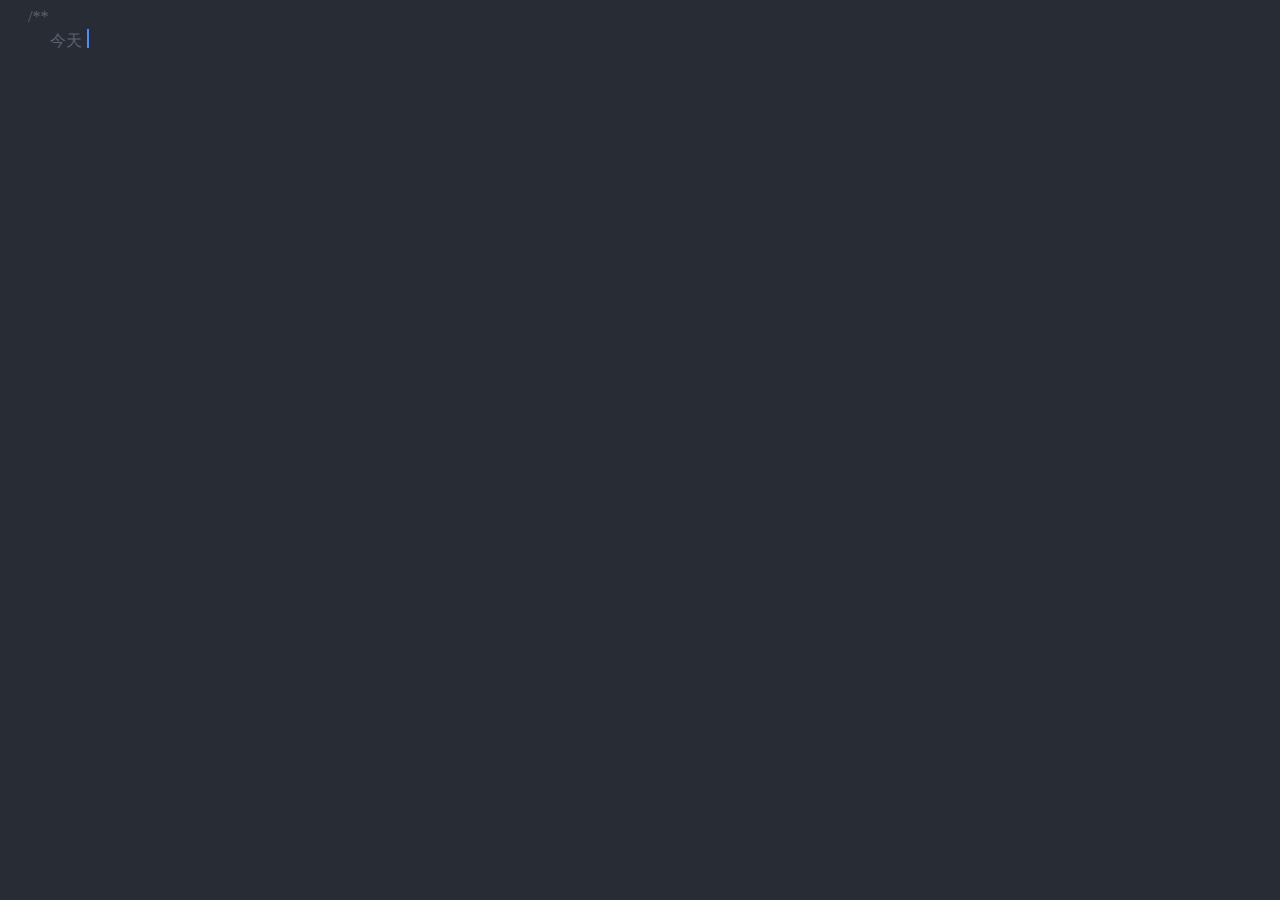
==== index.html @ fb66b0e0 "test" ====
<!DOCTYPE html>
<html>
  <head>
    <title>我老婆最美，么么哒~</title>
    <meta http-equiv="Content-Type" content="text/html; charset=utf-8">
    <meta name="viewport" content="width=device-width,minimum-scale=1.0,maximum-scale=1.0,user-scalable=no">
    <meta name="format-detection" content="telephone=no">
  </head>
  <body>
    <!-- normal -->
    <div id="typer"></div>
    <div id="board" class="board" style="display: none;">
      <div id="showArea">
        <div id="heartMain" class="heart heart-main" style="display: none"></div>
        <div id="timer" style="display: none">
          <span id="count"></span>
          <span>days</span>
        </div>
        <div class="foot" style="display: none">
          <i class="wx"></i>
          <p class="main">我想你了</p>
          <button id="send">发送</button>
        </div>
      </div>
    </div>
    <!-- end of normal -->

    
    <!-- birthday -->
    <div id="birthday" style="display: none">
      <audio id="audio" controls="controls">
        Your browser does not support the audio tag.
      </audio>
      <p id="hb">Happy Birthday!</p>
      <span id="voice_time" class="voice-time" style="display: none;"></span>
      <div id="voice" class="comment bottom-msg" style="display: none;"></div>
      <div id="voice_white" class="comment bottom-msg"></div>
      <!-- cake  -->
      <div class="cake-screen">
        <div class="velas">
          <div class="fuego"></div>
          <div class="fuego"></div>
          <div class="fuego"></div>
          <div class="fuego"></div>
          <div class="fuego"></div>
        </div>
        <svg id="cake" version="1.1" x="0px" y="0px" width="200px" height="500px" viewBox="0 0 200 500" enable-background="new 0 0 200 500" xml:space="preserve">
          <path fill="#a88679" id="bizcocho_3Path">
            <animate id="bizcocho_3" attributeName="d" calcMode="spline" keySplines="0 0 1 1; 0 0 1 1" begin="relleno_2.end" dur="0.3s" fill="freeze"/>
          </path>
          <path id="relleno_2Path" fill="#8b6a60">
            <animate id="relleno_2" attributeName="d" calcMode="spline" keySplines="0 0 1 1; 0 0 1 1; 0 0 0.58 1" begin="bizcocho_2.end" dur="0.5s" fill="freeze" />
          </path>
          <path fill="#a88679" id="bizcocho_2Path">
            <animate id="bizcocho_2" attributeName="d" calcMode="spline" keySplines="0 0 1 1; 0 0 1 1; 0.25 0 0.58 1" begin="relleno_1.end" dur="0.5s" fill="freeze" />
          </path>
          <path id="relleno_1Path" fill="#8b6a60">
            <animate id="relleno_1" attributeName="d" calcMode="spline" keySplines="0 0 1 1; 0 0 1 1; 0 0 0.6 1" begin="bizcocho_1.end" dur="0.5s" fill="freeze" />
          </path>
          <path fill="#a88679" id="bizcocho_1Path">
            <animate id="bizcocho_1" attributeName="d" calcMode="spline" keySplines="0 0 1 1; 0 0 1 1; 0 0 1 1; 0.25 0 1 1; 0 0 1 1; 0.25 0 0.6 1" begin="2s" dur="0.8s" fill="freeze" />
          </path>
          <path id="cremaPath" fill="#fefae9">
            <animate id="crema" attributeName="d" calcMode="spline" keySplines="0 0 1 1; 0 0 1 1; 0 0 1 1; 0.25 0 1 1; 0 0 1 1; 0 0 0.58 1" begin="bizcocho_3.end" dur="2s" fill="freeze"/>
          </path>
          <rect x="10" y="475.571" fill="#fefae9" width="180" height="4" />
        </svg>
      </div>
    </div>
    <!-- end of birthday -->
  <script type="text/javascript" src="./public/js/main.js"></script></body>
</html>
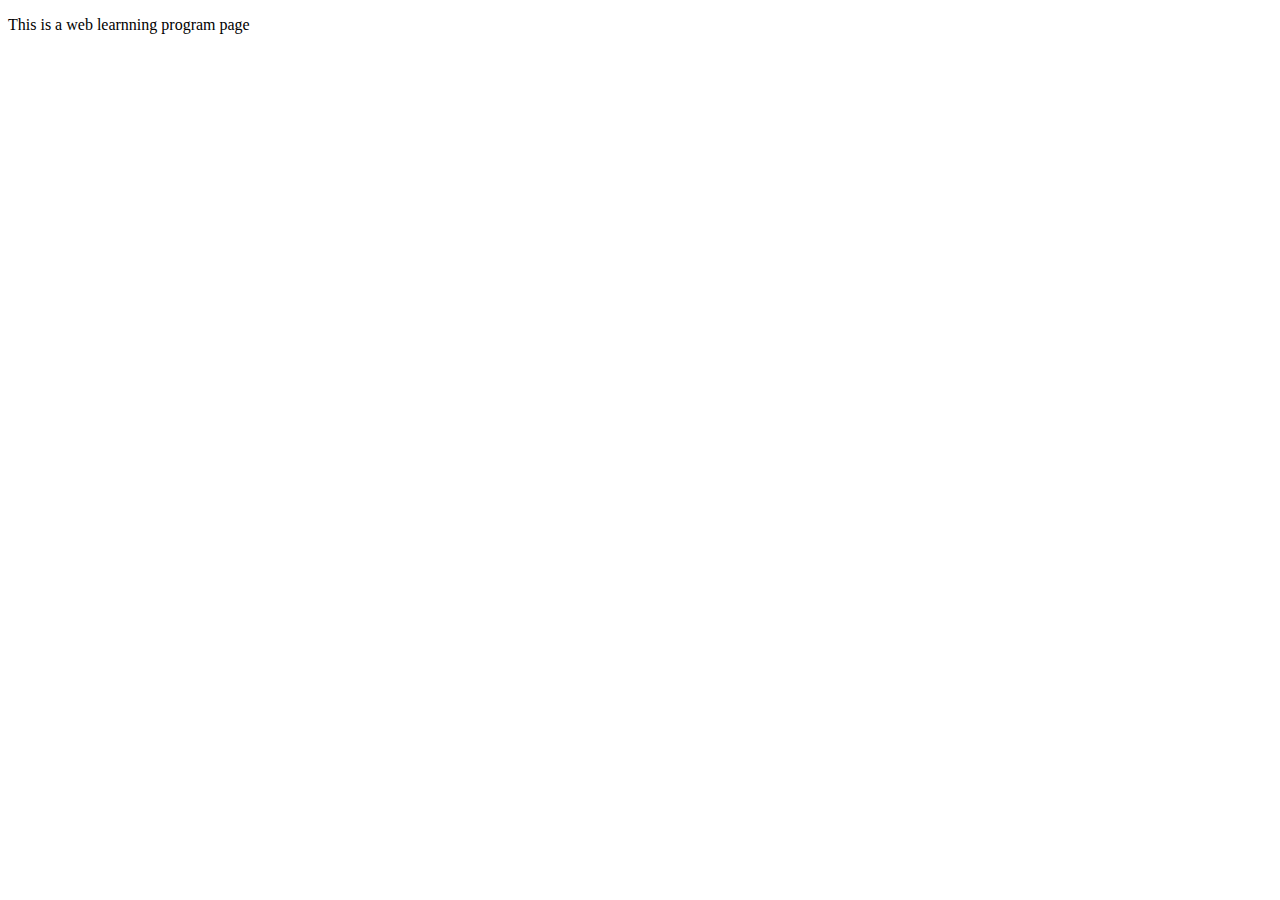
==== commit 032d02d1: "creat index.html" ====
--- a/index.html
+++ b/index.html
@@ -1,72 +1,22 @@
 <!DOCTYPE html>
-<html>
-  <head>
-    <title>我老婆最美，么么哒~</title>
-    <meta http-equiv="Content-Type" content="text/html; charset=utf-8">
-    <meta name="viewport" content="width=device-width,minimum-scale=1.0,maximum-scale=1.0,user-scalable=no">
-    <meta name="format-detection" content="telephone=no">
-  </head>
-  <body>
-    <!-- normal -->
-    <div id="typer"></div>
-    <div id="board" class="board" style="display: none;">
-      <div id="showArea">
-        <div id="heartMain" class="heart heart-main" style="display: none"></div>
-        <div id="timer" style="display: none">
-          <span id="count"></span>
-          <span>days</span>
-        </div>
-        <div class="foot" style="display: none">
-          <i class="wx"></i>
-          <p class="main">我想你了</p>
-          <button id="send">发送</button>
-        </div>
-      </div>
-    </div>
-    <!-- end of normal -->
-
-    
-    <!-- birthday -->
-    <div id="birthday" style="display: none">
-      <audio id="audio" controls="controls">
-        Your browser does not support the audio tag.
-      </audio>
-      <p id="hb">Happy Birthday!</p>
-      <span id="voice_time" class="voice-time" style="display: none;"></span>
-      <div id="voice" class="comment bottom-msg" style="display: none;"></div>
-      <div id="voice_white" class="comment bottom-msg"></div>
-      <!-- cake  -->
-      <div class="cake-screen">
-        <div class="velas">
-          <div class="fuego"></div>
-          <div class="fuego"></div>
-          <div class="fuego"></div>
-          <div class="fuego"></div>
-          <div class="fuego"></div>
-        </div>
-        <svg id="cake" version="1.1" x="0px" y="0px" width="200px" height="500px" viewBox="0 0 200 500" enable-background="new 0 0 200 500" xml:space="preserve">
-          <path fill="#a88679" id="bizcocho_3Path">
-            <animate id="bizcocho_3" attributeName="d" calcMode="spline" keySplines="0 0 1 1; 0 0 1 1" begin="relleno_2.end" dur="0.3s" fill="freeze"/>
-          </path>
-          <path id="relleno_2Path" fill="#8b6a60">
-            <animate id="relleno_2" attributeName="d" calcMode="spline" keySplines="0 0 1 1; 0 0 1 1; 0 0 0.58 1" begin="bizcocho_2.end" dur="0.5s" fill="freeze" />
-          </path>
-          <path fill="#a88679" id="bizcocho_2Path">
-            <animate id="bizcocho_2" attributeName="d" calcMode="spline" keySplines="0 0 1 1; 0 0 1 1; 0.25 0 0.58 1" begin="relleno_1.end" dur="0.5s" fill="freeze" />
-          </path>
-          <path id="relleno_1Path" fill="#8b6a60">
-            <animate id="relleno_1" attributeName="d" calcMode="spline" keySplines="0 0 1 1; 0 0 1 1; 0 0 0.6 1" begin="bizcocho_1.end" dur="0.5s" fill="freeze" />
-          </path>
-          <path fill="#a88679" id="bizcocho_1Path">
-            <animate id="bizcocho_1" attributeName="d" calcMode="spline" keySplines="0 0 1 1; 0 0 1 1; 0 0 1 1; 0.25 0 1 1; 0 0 1 1; 0.25 0 0.6 1" begin="2s" dur="0.8s" fill="freeze" />
-          </path>
-          <path id="cremaPath" fill="#fefae9">
-            <animate id="crema" attributeName="d" calcMode="spline" keySplines="0 0 1 1; 0 0 1 1; 0 0 1 1; 0.25 0 1 1; 0 0 1 1; 0 0 0.58 1" begin="bizcocho_3.end" dur="2s" fill="freeze"/>
-          </path>
-          <rect x="10" y="475.571" fill="#fefae9" width="180" height="4" />
-        </svg>
-      </div>
-    </div>
-    <!-- end of birthday -->
-  <script type="text/javascript" src="./public/js/main.js"></script></body>
-</html>
+<!--[if lt IE 7]>      <html class="no-js lt-ie9 lt-ie8 lt-ie7"> <![endif]-->
+<!--[if IE 7]>         <html class="no-js lt-ie9 lt-ie8"> <![endif]-->
+<!--[if IE 8]>         <html class="no-js lt-ie9"> <![endif]-->
+<!--[if gt IE 8]><!--> <html class="no-js"> <!--<![endif]-->
+    <head>
+        <meta charset="utf-8">
+        <meta http-equiv="X-UA-Compatible" content="IE=edge">
+        <title></title>
+        <meta name="description" content="">
+        <meta name="viewport" content="width=device-width, initial-scale=1">
+        <link rel="stylesheet" href="">
+    </head>
+    <body>
+        <!--[if lt IE 7]>
+            <p class="browsehappy">You are using an <strong>outdated</strong> browser. Please <a href="#">upgrade your browser</a> to improve your experience.</p>
+        <![endif]-->
+        <p>This is a web learnning program page</p>
+        
+        <script src="" async defer></script>
+    </body>
+</html>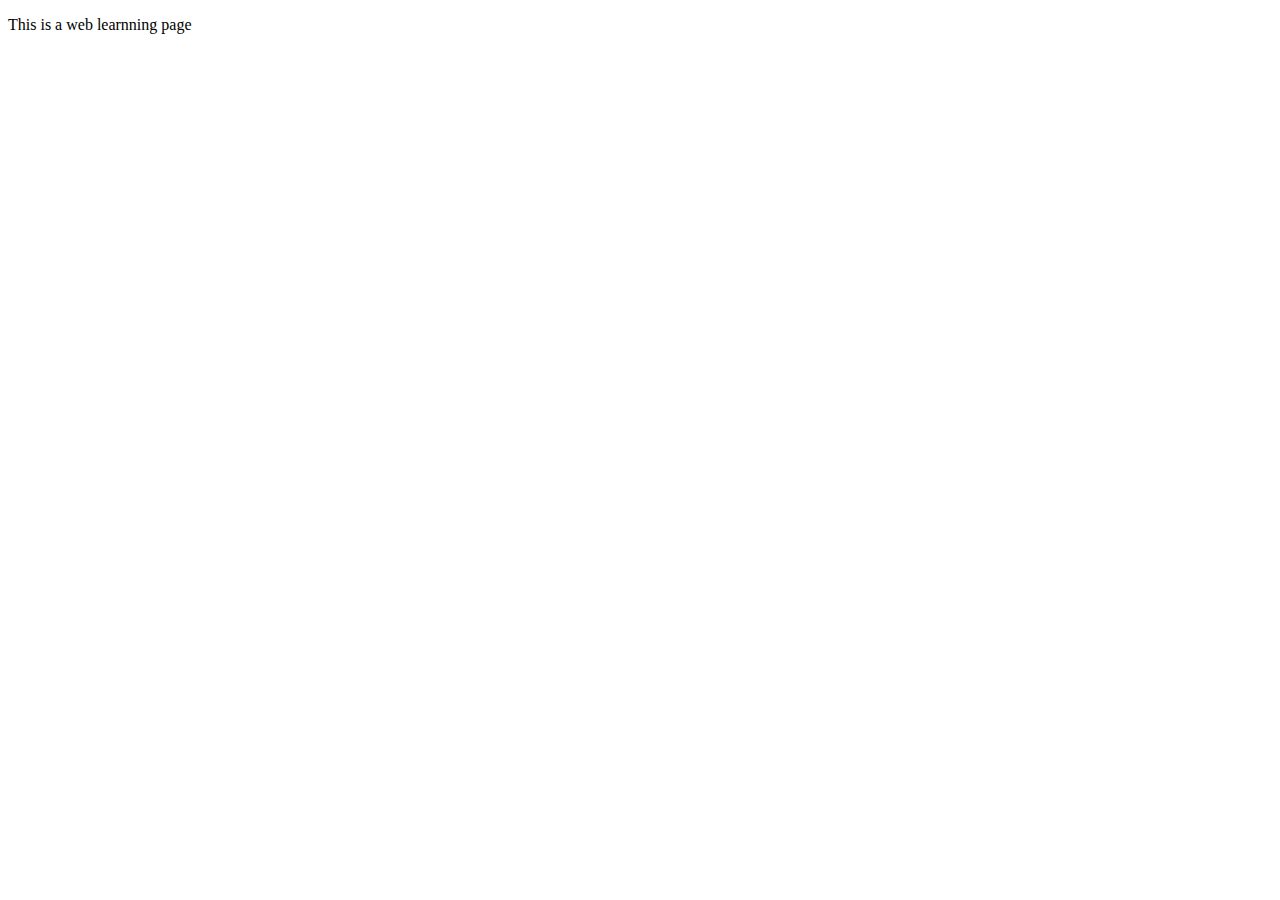
==== commit 4be42fa5: "1" ====
--- a/index.html
+++ b/index.html
@@ -15,7 +15,7 @@
         <!--[if lt IE 7]>
             <p class="browsehappy">You are using an <strong>outdated</strong> browser. Please <a href="#">upgrade your browser</a> to improve your experience.</p>
         <![endif]-->
-        <p>This is a web learnning program page</p>
+        <p>This is a web learnning page</p>
         
         <script src="" async defer></script>
     </body>
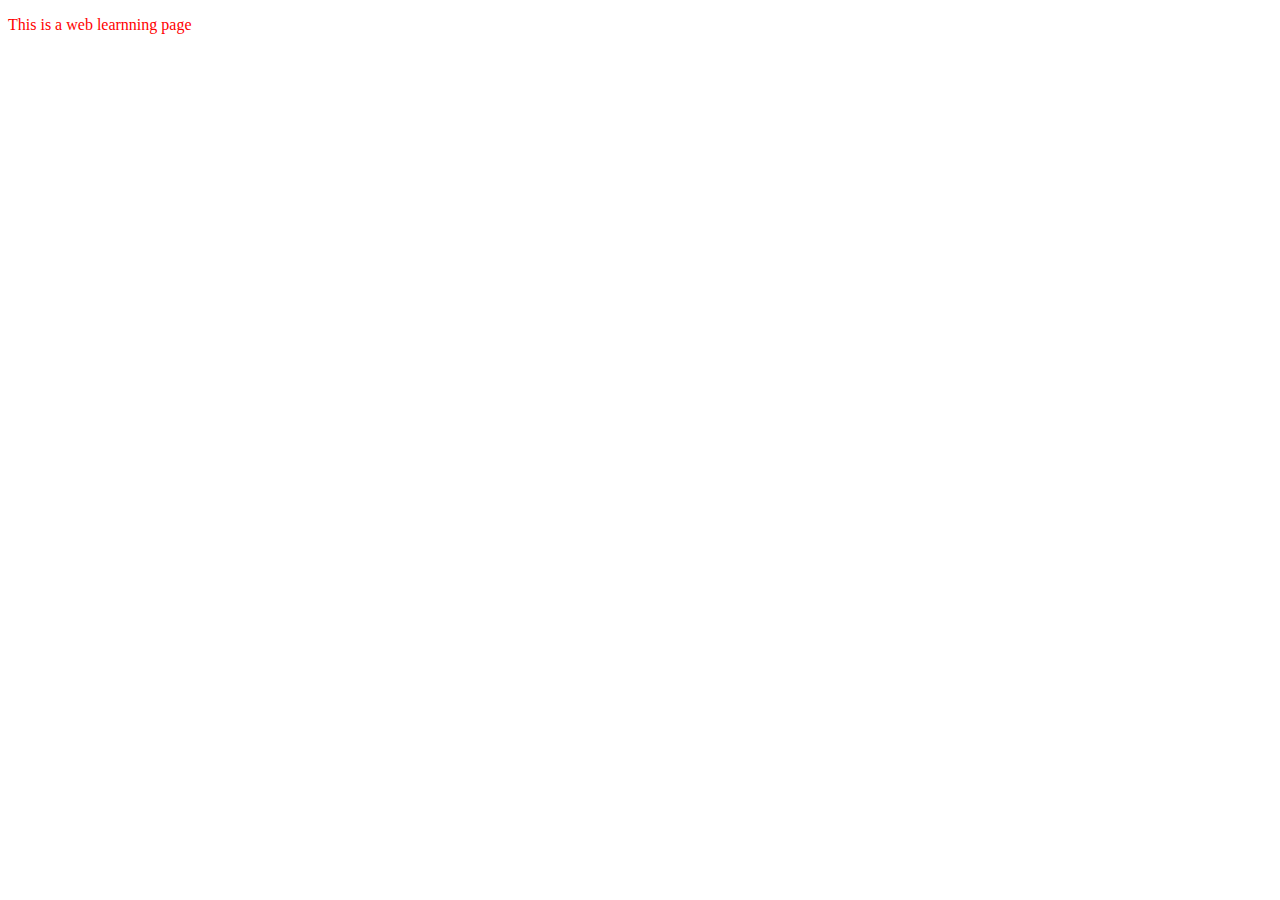
==== commit 9348a85f: "link css" ====
--- a/index.html
+++ b/index.html
@@ -9,7 +9,7 @@
         <title></title>
         <meta name="description" content="">
         <meta name="viewport" content="width=device-width, initial-scale=1">
-        <link rel="stylesheet" href="">
+        <link rel="stylesheet" type="text/css" href="index.css">
     </head>
     <body>
         <!--[if lt IE 7]>
--- a/index.css
+++ b/index.css
@@ -0,0 +1,6 @@
+p{
+    font-family: 'Times New Roman', Times, serif;
+    color: red;
+    font-size: 50;
+
+}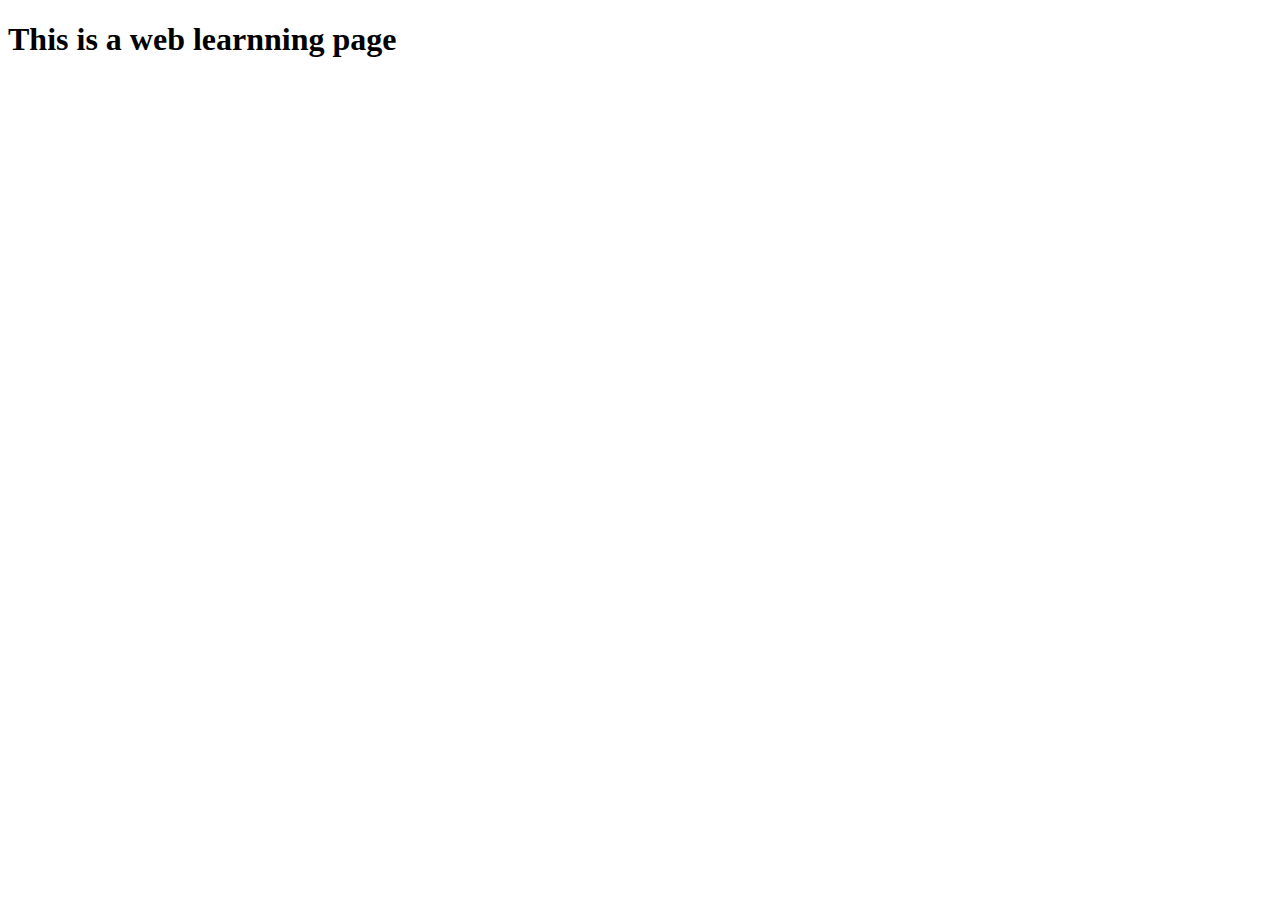
==== commit b033f946: "H1" ====
--- a/index.html
+++ b/index.html
@@ -15,7 +15,7 @@
         <!--[if lt IE 7]>
             <p class="browsehappy">You are using an <strong>outdated</strong> browser. Please <a href="#">upgrade your browser</a> to improve your experience.</p>
         <![endif]-->
-        <p>This is a web learnning page</p>
+        <h1>This is a web learnning page</h1>
         
         <script src="" async defer></script>
     </body>
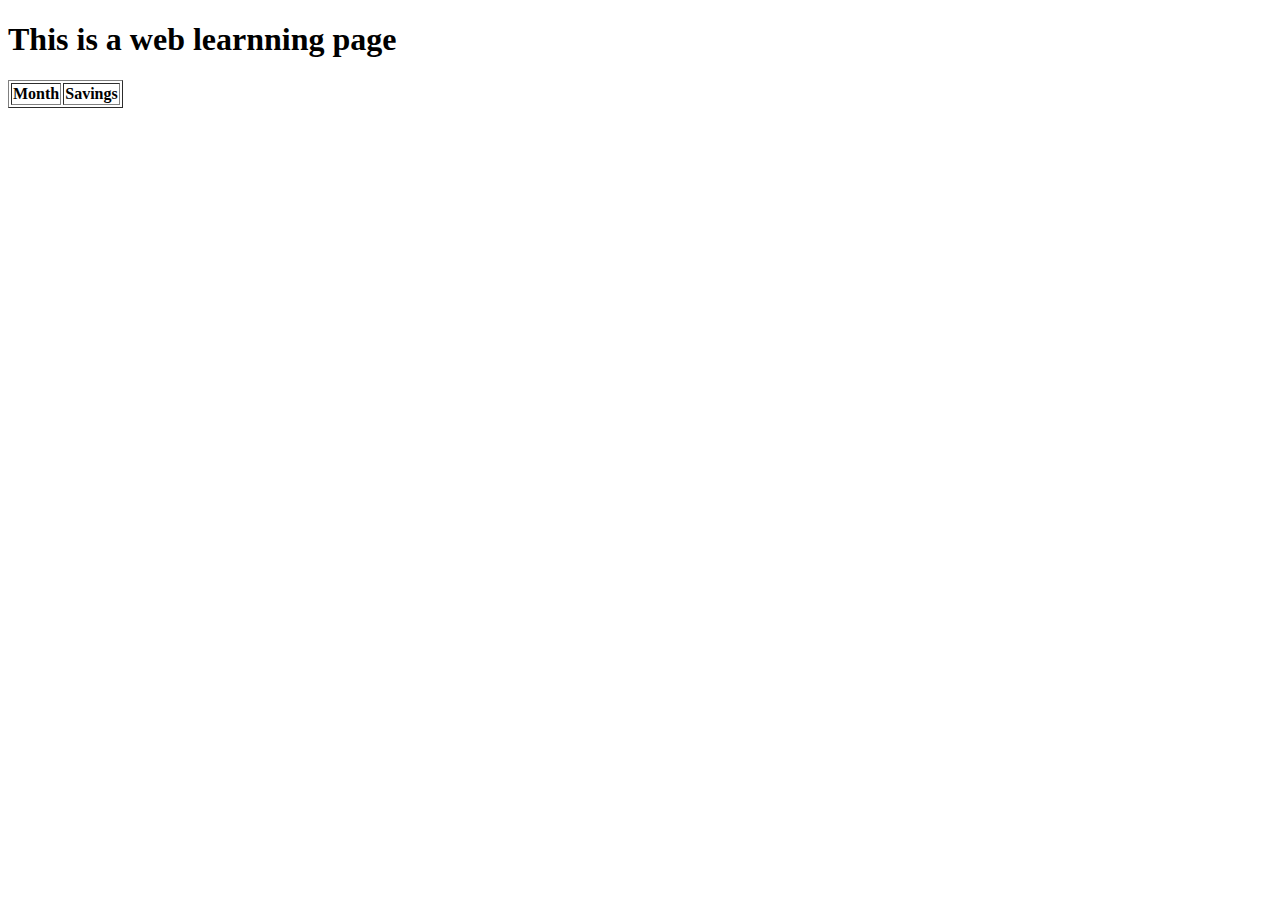
==== commit 65ac8175: "table" ====
--- a/index.html
+++ b/index.html
@@ -16,7 +16,13 @@
             <p class="browsehappy">You are using an <strong>outdated</strong> browser. Please <a href="#">upgrade your browser</a> to improve your experience.</p>
         <![endif]-->
         <h1>This is a web learnning page</h1>
-        
+        <table border="1">
+            <tr>
+                <th>Month</th>
+                <th>Savings</th>
+            </tr>    
+        </table>
+            
         <script src="" async defer></script>
     </body>
 </html>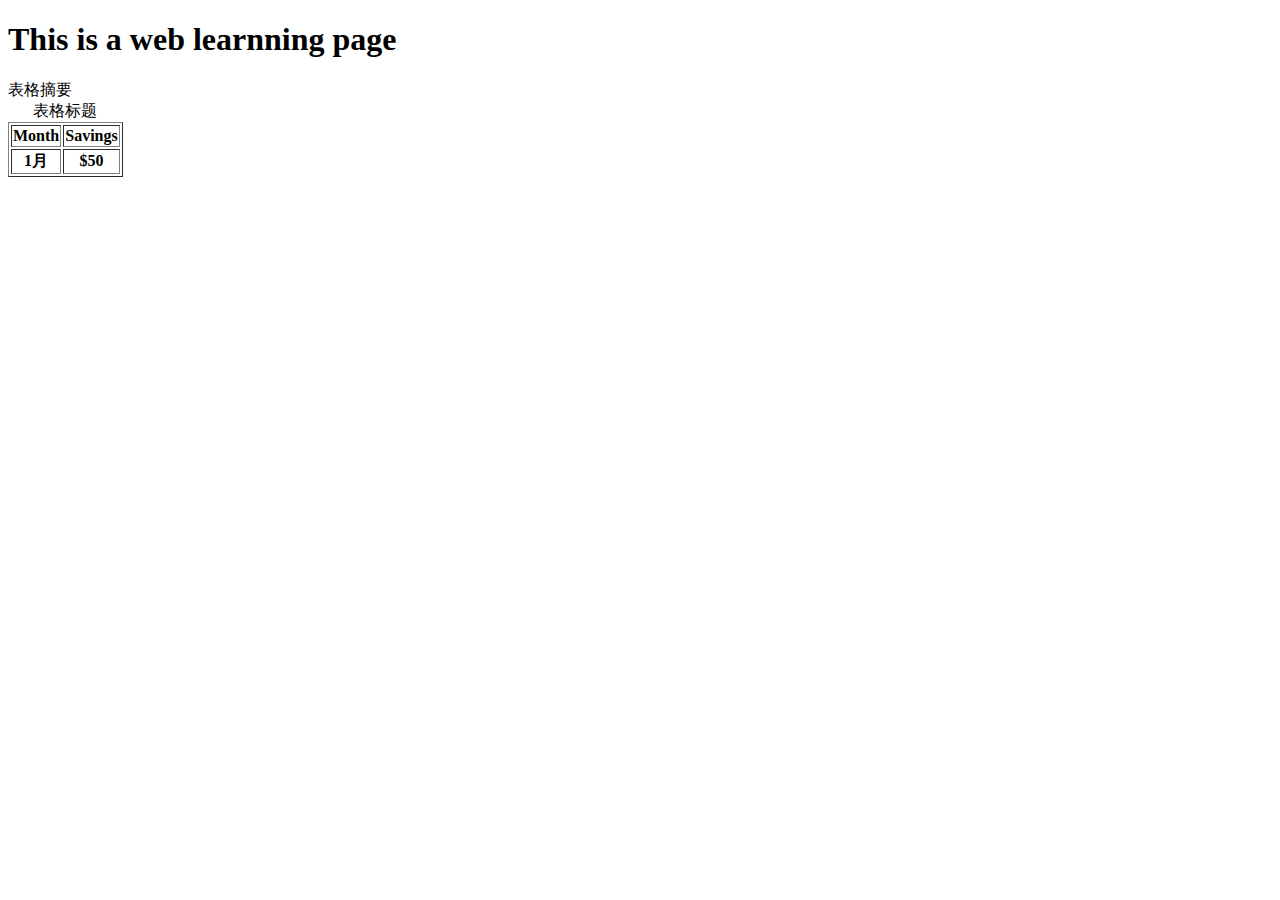
==== commit ae485ae8: "1" ====
--- a/index.html
+++ b/index.html
@@ -17,10 +17,14 @@
         <![endif]-->
         <h1>This is a web learnning page</h1>
         <table border="1">
+            <caption>表格标题</caption>
+            <summary>表格摘要</summary>
             <tr>
                 <th>Month</th>
                 <th>Savings</th>
-            </tr>    
+            </tr>
+                <th>1月</th>
+                <th>$50</th>    
         </table>
             
         <script src="" async defer></script>
